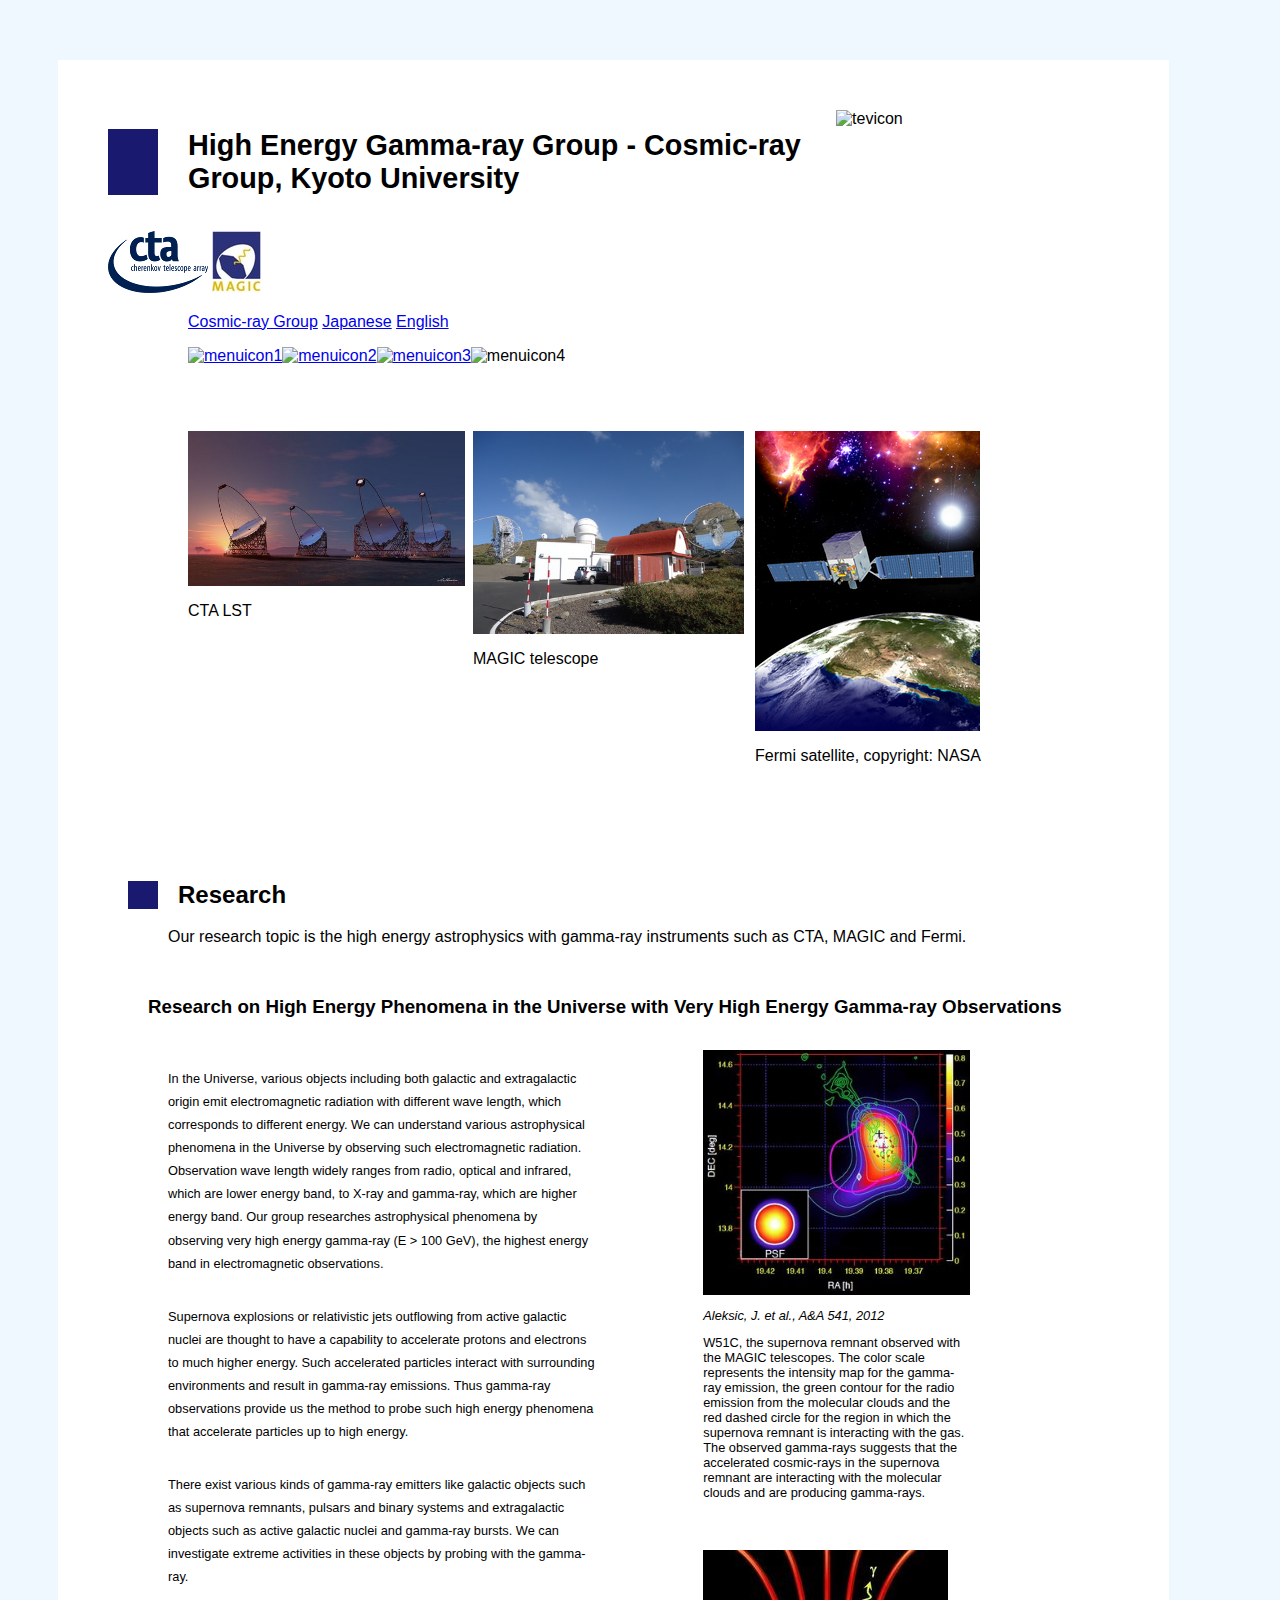
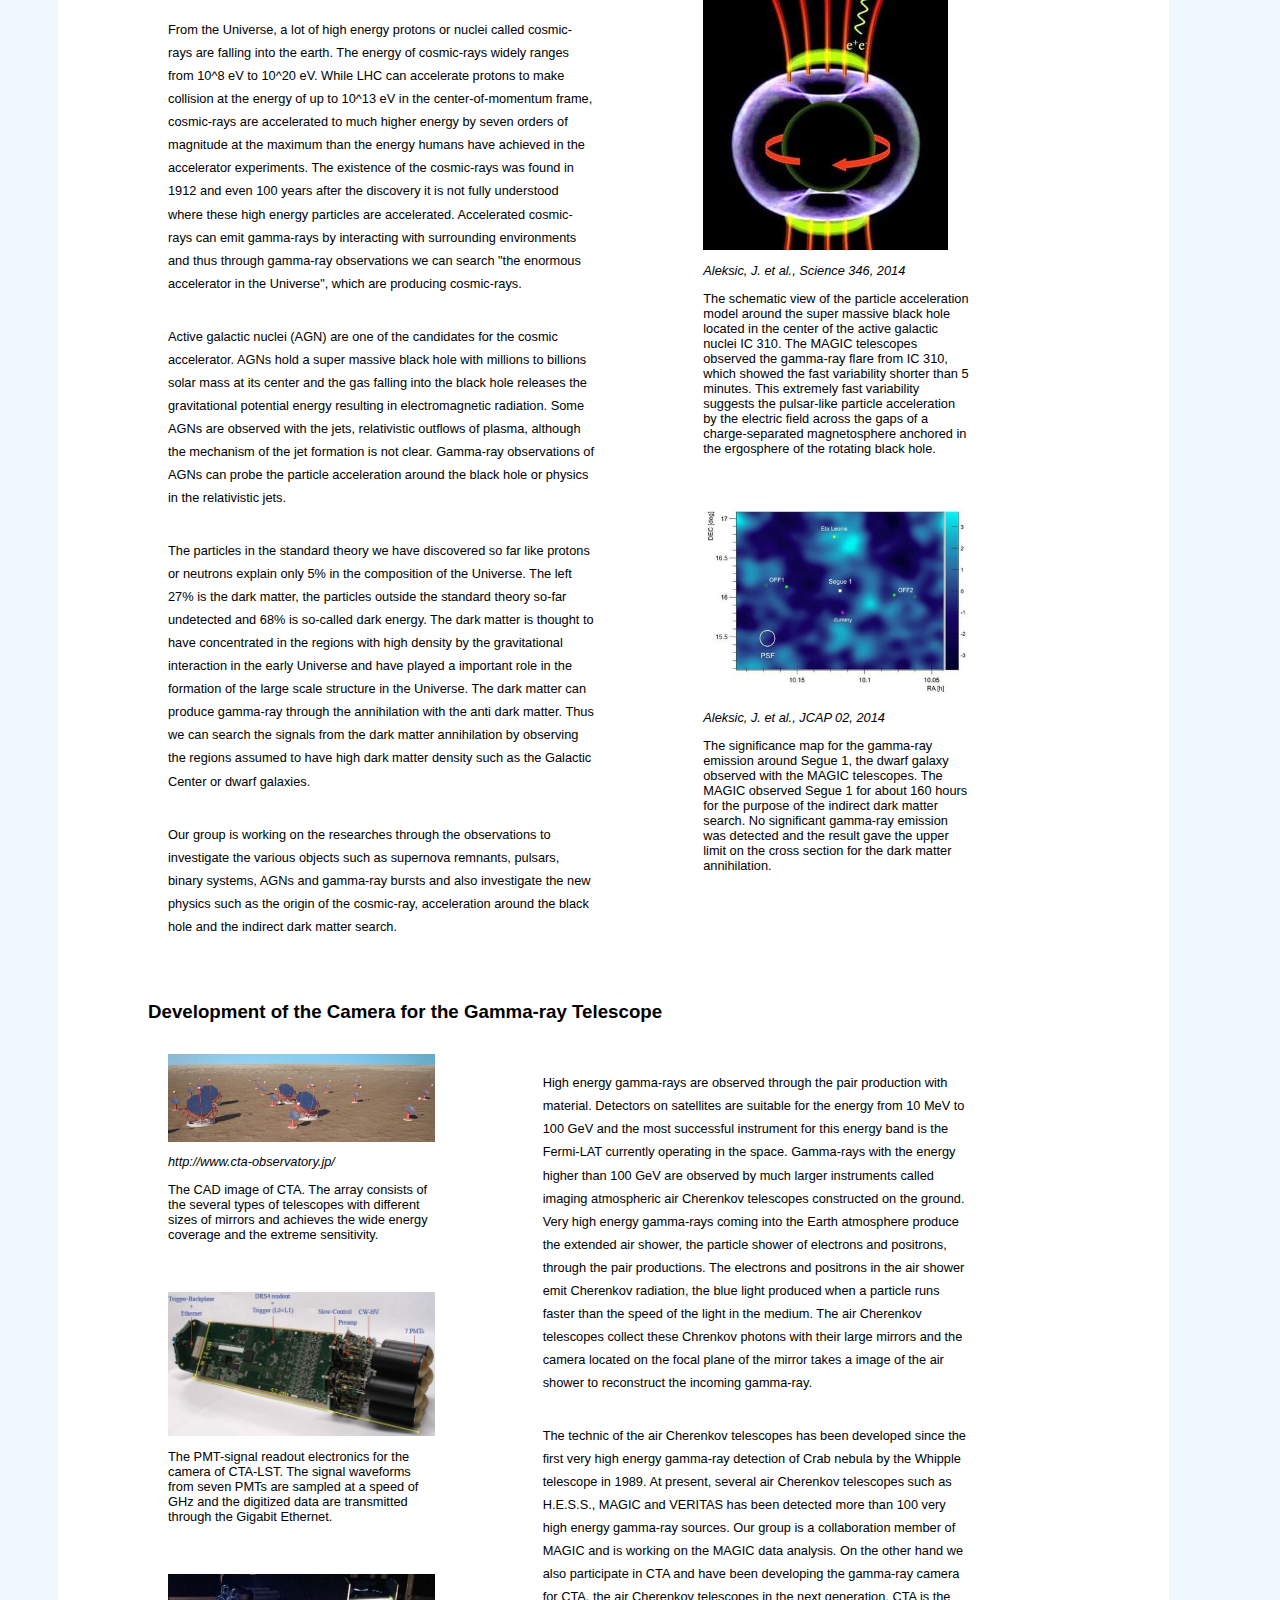
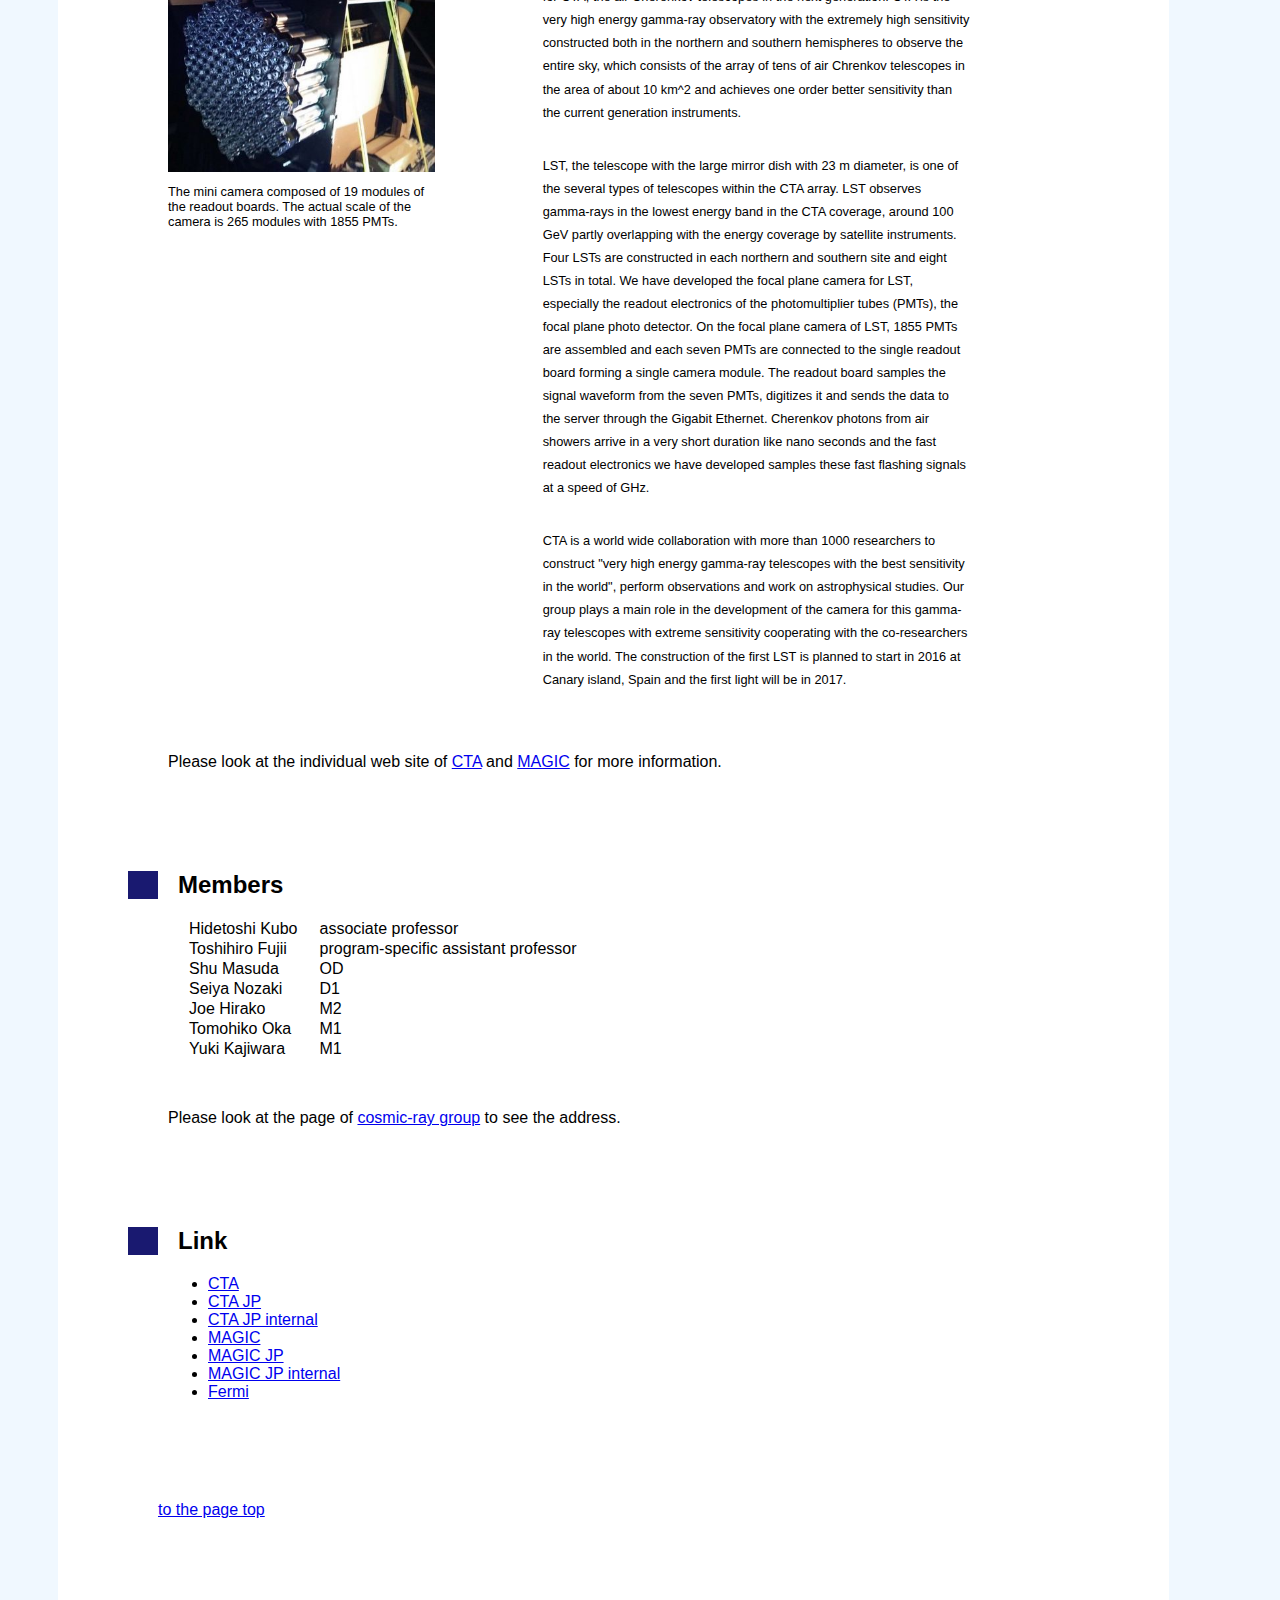
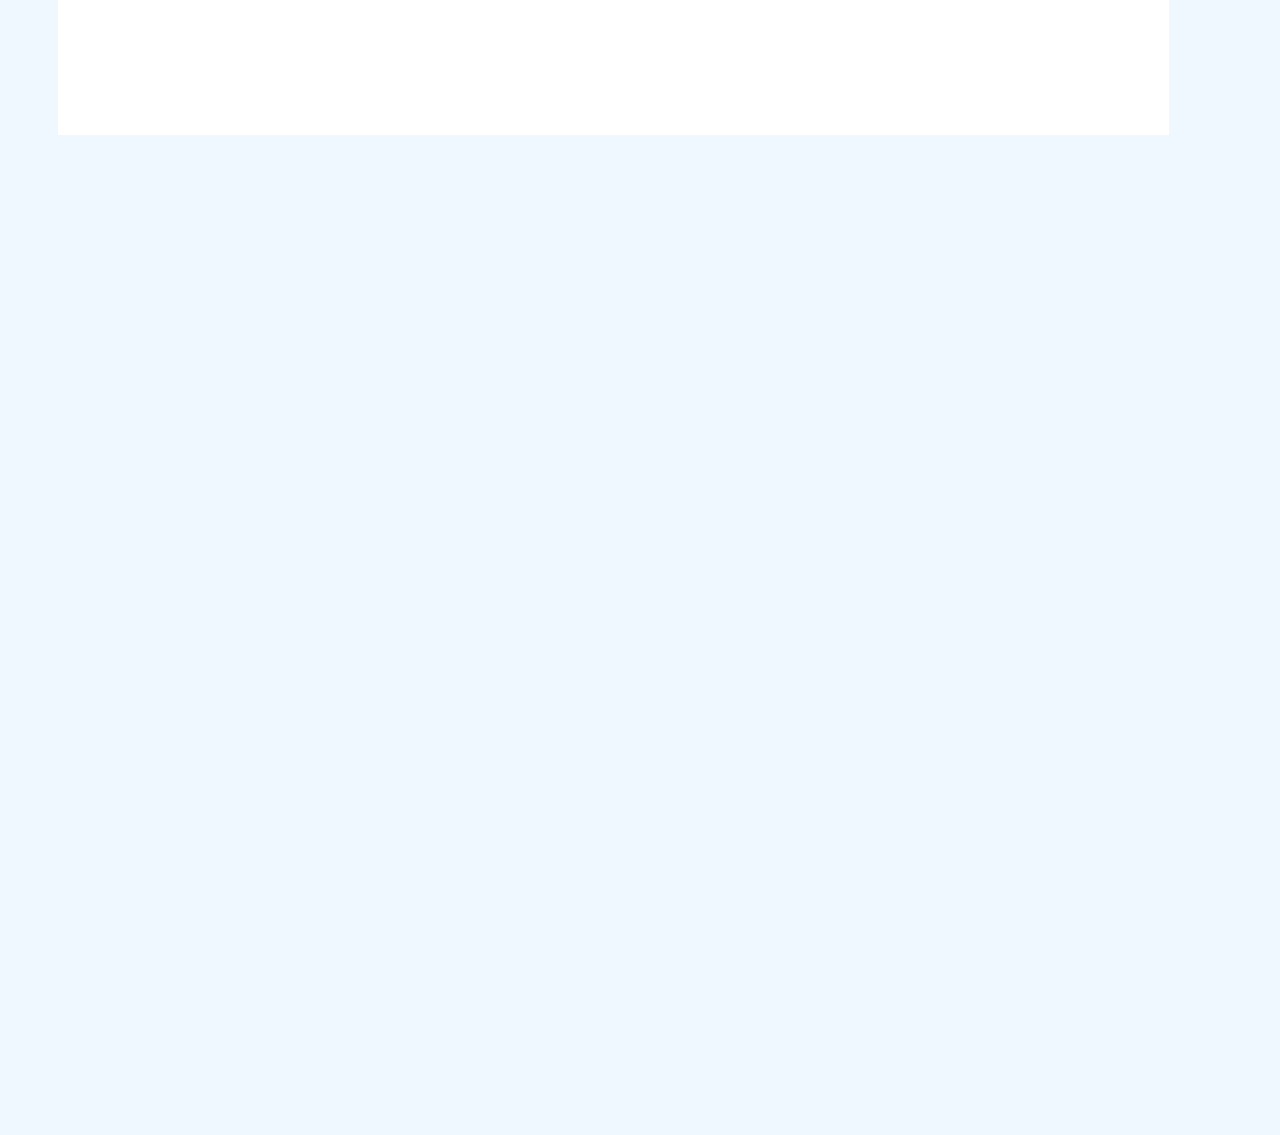
==== englishIndex.html @ abf7470e "first commit" ====
<?xml version="1.0" encoding="utf-8"?>
<!DOCTYPE html PUBLIC "-//W3C//DTD XHTML 1.0 Transitional//EN"
    "http://www.w3.org/TR/xhtml1/DTD/xhtml1-transitional.dtd">
<html xmlns="http://www.w3.org/1999/xhtml" xml:lang="ja" lang="ja">

<head>
    <meta http-equiv="Content-Type" content="text/html; charset=utf-8" />
    <meta http-equiv="Content-Script-Type" content="text/javascript" />
    <meta name="description" content="We are high energy gamma-ray group in cosmic-ray group, Kyoto University." />
    <meta name="keywords" content="CTA,MAGIC,Fermi,TeV gamma-ray,VHE gamma-ray,high energy astrophysics" />
	<meta name="viewport" content="width=device-width, initial-scale=1.0" />
    
	<link rel="stylesheet" type="text/css" href="tevstyle.css" />
	<link rel="shortcut icon" href="oekaki/favicon.ico" />
    
    <title>High Energy Gamma-ray Group - Cosmic-ray Group, Kyoto University</title>
</head>

<!-- \(._.\(._.\(._.\(._.\(._.\(.o. <(We are TeV Gamma-ray Group!) --> 

<body>
    <div id="mainbox">
		<div id="wholetitle">
		<div id="titlel">
		<h1 id="title">High Energy Gamma-ray Group - Cosmic-ray Group, Kyoto University</h1>
		</div>
		<div id="titler">
		<img src="oekaki/tevicon_s.png" alt="tevicon"/>
		</div>
		</div>
		
		<div class="clear"></div>
		
		<p>
			<img src="img/logocta.png" alt="logocta" />
			<img src="img/logomagic.jpg" alt="logomagic" />
		</p>

		<div id="topdispbox">
		<p>
			<a href="http://www-cr.scphys.kyoto-u.ac.jp/">Cosmic-ray Group</a>
			<a href="index.html">Japanese</a>
			<a href="englishIndex.html">English</a>
		</p>

		<p id="menu">
			<a href="#research"><img src="oekaki/Telweb1.png" alt="menuicon1" /></a><a href="#members"><img src="oekaki/Telweb2.png" alt="menuicon2" /></a><a href="#link"><img src="oekaki/Telweb3.png" alt="menuicon3" /></a><img src="oekaki/Telweb4.png" alt="menuicon4" />
		</p>

		<div id="topimg">
			<div id="topimgl">
			<p>
				<img src="img/topcta.jpg" alt="topcta" />
			</p>
			<p>CTA LST</p>
			</div>
			<div id="topimgr">
			<div id="topimgrl">
			<p>
				<img src="img/topmagic.jpg" alt="topmagic" />
			</p>
			<p>MAGIC telescope</p>
			</div>
			<div id="topimgrr">
			<p>
				<img src="img/FermiFromNasa.jpg" alt="FermiFromNasa" />
			</p>
			<p>Fermi satellite, copyright: NASA</p>
			</div>
			</div>
		</div>
		
		<div class="clear"></div>
		
		</div>

		<div class="secbox">
		<h2 id="research" class="subtitle">Research</h2>
		<p>Our research topic is the high energy astrophysics with gamma-ray instruments such as CTA, MAGIC and Fermi.</p>

		<h3>Research on High Energy Phenomena in the Universe with Very High Energy Gamma-ray Observations</h3>
		<div id="physwhole">
		<div class="setsumei" id="phystxt">
			<p>In the Universe, various objects including both galactic and extragalactic origin emit electromagnetic radiation with different wave length, which corresponds to different energy. We can understand various astrophysical phenomena in the Universe by observing such electromagnetic radiation. Observation wave length widely ranges from radio, optical and infrared, which are lower energy band, to X-ray and gamma-ray, which are higher energy band. Our group researches astrophysical phenomena by observing very high energy gamma-ray (E > 100 GeV), the highest energy band in electromagnetic observations.</p>
			<p>Supernova explosions or relativistic jets outflowing from active galactic nuclei are thought to have a capability to accelerate protons and electrons to much higher energy. Such accelerated particles interact with surrounding environments and result in gamma-ray emissions. Thus gamma-ray observations provide us the method to probe such high energy phenomena that accelerate particles up to high energy.</p>
			<p>There exist various kinds of gamma-ray emitters like galactic objects such as supernova remnants, pulsars and binary systems and extragalactic objects such as active galactic nuclei and gamma-ray bursts. We can investigate extreme activities in these objects by probing with the gamma-ray.</p>
			<p>From the Universe, a lot of high energy protons or nuclei called cosmic-rays are falling into the earth. The energy of cosmic-rays widely ranges from 10^8 eV to 10^20 eV. While LHC can accelerate protons to make collision at the energy of up to 10^13 eV in the center-of-momentum frame, cosmic-rays are accelerated to much higher energy by seven orders of magnitude at the maximum than the energy humans have achieved in the accelerator experiments. The existence of the cosmic-rays was found in 1912 and even 100 years after the discovery it is not fully understood where these high energy particles are accelerated. Accelerated cosmic-rays can emit gamma-rays by interacting with surrounding environments and thus through gamma-ray observations we can search "the enormous accelerator in the Universe", which are producing cosmic-rays.</p>
			<p>Active galactic nuclei (AGN) are one of the candidates for the cosmic accelerator. AGNs hold a super massive black hole with millions to billions solar mass at its center and the gas falling into the black hole releases the gravitational potential energy resulting in electromagnetic radiation. Some AGNs are observed with the jets, relativistic outflows of plasma, although the mechanism of the jet formation is not clear. Gamma-ray observations of AGNs can probe the particle acceleration around the black hole or physics in the relativistic jets.</p>
			<p>The particles in the standard theory we have discovered so far like protons or neutrons explain only 5% in the composition of the Universe. The left 27% is the dark matter, the particles outside the standard theory so-far undetected and 68% is so-called dark energy. The dark matter is thought to have concentrated in the regions with high density by the gravitational interaction in the early Universe and have played a important role in the formation of the large scale structure in the Universe. The dark matter can produce gamma-ray through the annihilation with the anti dark matter. Thus we can search the signals from the dark matter annihilation by observing the regions assumed to have high dark matter density such as the Galactic Center or dwarf galaxies.</p>
			<p>Our group is working on the researches through the observations to investigate the various objects such as supernova remnants, pulsars, binary systems, AGNs and gamma-ray bursts and also investigate the new physics such as the origin of the cosmic-ray, acceleration around the black hole and the indirect dark matter search.</p>
		</div>
		<div id="physimg">
			<p><img src="img/w51magic.jpg" alt="w51magic"/></p>
			<p><cite>Aleksic, J. et al., A&A 541, 2012</cite></p>
			<p>W51C, the supernova remnant observed with the MAGIC telescopes. The color scale represents the intensity map for the gamma-ray emission, the green contour for the radio emission from the molecular clouds and the red dashed circle for the region in which the supernova remnant is interacting with the gas. The observed gamma-rays suggests that the accelerated cosmic-rays in the supernova remnant are interacting with the molecular clouds and are producing gamma-rays.</p>
			<p class="pad"><img src="img/ic310magic.jpg" alt="ic310magic"/></p>
			<p><cite>Aleksic, J. et al., Science 346, 2014</cite></p>
			<p>The schematic view of the particle acceleration model around the super massive black hole located in the center of the active galactic nuclei IC 310. The MAGIC telescopes observed the gamma-ray flare from IC 310, which showed the fast variability shorter than 5 minutes. This extremely fast variability suggests the pulsar-like particle acceleration by the electric field across the gaps of a charge-separated magnetosphere anchored in the ergosphere of the rotating black hole.</p>
			<p class="pad"><img src="img/DMmagic.jpg" alt="DMmagic"/></p>
			<p><cite>Aleksic, J. et al., JCAP 02, 2014</cite></p>
			<p>The significance map for the gamma-ray emission around Segue 1, the dwarf galaxy observed with the MAGIC telescopes. The MAGIC observed Segue 1 for about 160 hours for the purpose of the indirect dark matter search. No significant gamma-ray emission was detected and the result gave the upper limit on the cross section for the dark matter annihilation.</p>
		</div>
		</div>

		<div class="clear"></div>

		<h3>Development of the Camera for the Gamma-ray Telescope</h3>
		<div id="camwhole">
		<div class="setsumei" id="camtxt">
			<p>High energy gamma-rays are observed through the pair production with material. Detectors on satellites are suitable for the energy from 10 MeV to 100 GeV and the most successful instrument for this energy band is the Fermi-LAT currently operating in the space. Gamma-rays with the energy higher than 100 GeV are observed by much larger instruments called imaging atmospheric air Cherenkov telescopes constructed on the ground. Very high energy gamma-rays coming into the Earth atmosphere produce the extended air shower, the particle shower of electrons and positrons, through the pair productions. The electrons and positrons in the air shower emit Cherenkov radiation, the blue light produced when a particle runs faster than the speed of the light in the medium. The air Cherenkov telescopes collect these Chrenkov photons with their large mirrors and the camera located on the focal plane of the mirror takes a image of the air shower to reconstruct the incoming gamma-ray.</p>
			<p>The technic of the air Cherenkov telescopes has been developed since the first very high energy gamma-ray detection of Crab nebula by the Whipple telescope in 1989. At present, several air Cherenkov telescopes such as H.E.S.S., MAGIC and VERITAS has been detected more than 100 very high energy gamma-ray sources. Our group is a collaboration member of MAGIC and is working on the MAGIC data analysis. On the other hand we also participate in CTA and have been developing the gamma-ray camera for CTA, the air Cherenkov telescopes in the next generation. CTA is the very high energy gamma-ray observatory with the extremely high sensitivity constructed both in the northern and southern hemispheres to observe the entire sky, which consists of the array of tens of air Chrenkov telescopes in the area of about 10 km^2 and achieves one order better sensitivity than the current generation instruments.</p>
			<p>LST, the telescope with the large mirror dish with 23 m diameter, is one of the several types of telescopes within the CTA array. LST observes gamma-rays in the lowest energy band in the CTA coverage, around 100 GeV partly overlapping with the energy coverage by satellite instruments. Four LSTs are constructed in each northern and southern site and eight LSTs in total. We have developed the focal plane camera for LST, especially the readout electronics of the photomultiplier tubes (PMTs), the focal plane photo detector. On the focal plane camera of LST, 1855 PMTs are assembled and each seven PMTs are connected to the single readout board forming a single camera module. The readout board samples the signal waveform from the seven PMTs, digitizes it and sends the data to the server through the Gigabit Ethernet. Cherenkov photons from air showers arrive in a very short duration like nano seconds and the fast readout electronics we have developed samples these fast flashing signals at a speed of GHz.</p>
			<p>CTA is a world wide collaboration with more than 1000 researchers to construct "very high energy gamma-ray telescopes with the best sensitivity in the world", perform observations and work on astrophysical studies. Our group plays a main role in the development of the camera for this gamma-ray telescopes with extreme sensitivity cooperating with the co-researchers in the world. The construction of the first LST is planned to start in 2016 at Canary island, Spain and the first light will be in 2017.</p>
		</div>

		<div id="camimg">
			<p><img src="img/ctaarray.jpg" alt="ctaarray"/></p>
			<p><cite>http://www.cta-observatory.jp/</cite></p>
			<p>The CAD image of CTA. The array consists of the several types of telescopes with different sizes of mirrors and achieves the wide energy coverage and the extreme sensitivity.</p>
			<p class="pad"><img src="img/Dragonmodule.jpg" alt="Dragonmodule"/></p>
			<p>The PMT-signal readout electronics for the camera of CTA-LST. The signal waveforms from seven PMTs are sampled at a speed of GHz and the digitized data are transmitted through the Gigabit Ethernet.</p>
			<p class="pad"><img src="img/minicamera.jpg" alt="minicamera"/></p>
			<p>The mini camera composed of 19 modules of the readout boards. The actual scale of the camera is 265 modules with 1855 PMTs.</p>
		</div>
		</div>

		<div class="clear"></div>

		<div id="resfooter">
		<p>Please look at the individual web site of <a href="http://www.cta-observatory.jp/" target="_blank">CTA</a> and <a href="http://magic.scphys.kyoto-u.ac.jp/" target="_blank">MAGIC</a> for more information.</p>
		</div>
		</div>

		<div class="secbox">
		<h2 id="members" class="subtitle">Members</h2>
		<table id="membertable">
			<tr><td>Hidetoshi Kubo</td><td>associate professor</td></tr>
			<tr><td>Toshihiro Fujii</td><td>program-specific assistant professor</td></tr>
			<tr><td>Shu Masuda</td><td>OD</td></tr>
			<tr><td>Seiya Nozaki</td><td>D1</td></tr>
			<tr><td>Joe Hirako</td><td>M2</td></tr>
			<tr><td>Tomohiko Oka</td><td>M1</td></tr>
			<tr><td>Yuki Kajiwara</td><td>M1</td></tr>
		</table>
		<div id="memfooter">
			<p>Please look at the page of <a href="http://www-cr.scphys.kyoto-u.ac.jp/member/index.html" target="_blank">cosmic-ray group</a> to see the address.</p>
		</div>
		</div>

		<div class="secbox">
		<h2 id="link" class="subtitle">Link</h2>
		<ul>
			<li><a href="http://www.cta-observatory.org/" target="_blank">CTA</a></li>
			<li><a href="http://www.cta-observatory.jp/" target="_blank">CTA JP</a></li>
			<li><a href="http://www.cta-observatory.jp/Internal/index.html" target="_blank">CTA JP internal</a></li>
			<li><a href="https://magic.mpp.mpg.de/" target="_blank">MAGIC</a></li>
			<li><a href="http://magic.scphys.kyoto-u.ac.jp/" target="_blank">MAGIC JP</a></li>
			<li><a href="http://magic.scphys.kyoto-u.ac.jp/Internal/" target="_blank">MAGIC JP internal</a></li>
			<li><a href="http://www-heaf.hepl.hiroshima-u.ac.jp/glast/glast-j.html" target="_blank">Fermi</a></li>
		</ul>
	</div>

	<p id="footer"><a href="#title">to the page top</a></p>

    </div>
</body>

</html>
---- tevstyle.css ----
@charset "utf-8";

body {
	font-family: "メイリオ",sans-serif;
	/*
	font-family: "メイリオ",serif;
	*/
	background-color: aliceblue;
}

img {
	max-width: 100%;
}

/* for debug display */
/*
div, p{
	border: solid 1px black;
}
*/

#mainbox {
	margin-left: 50px;
	margin-bottom: 1000px;
	margin-top: 60px;
	width: 80%;
	padding: 50px 50px 200px 50px;
	/*
	background: white url("img/crtev.png") fixed no-repeat 90% top;
	*/
	background-color: white;
}

#topdispbox {
	margin-left: 80px;
}

#wholetitle{
	width: 90%;
}
#titlel{
	float: left;
	width: 78%;
}
#titler{
	float: right;
	width: 20%;
}

#title{
	/*
	border-bottom: solid 1px midnightblue;
	width: 80%;
	*/
	border-left: solid 50px midnightblue;
	padding-left: 30px;
	font-size: 180%;
}
.subtitle{
	/*
	border-bottom: solid 1px midnightblue;
	*/
	border-left: solid 30px midnightblue;
	padding-left: 20px;
	width: 40%;
}

#menu{
	width: 800px;
}

#topimg{
	margin-top: 50px;
	/*
	width: 800px;
	*/
	width: 90%;
}
#topimg img{
	/*
	height: 300px;
	*/
}
#topimgl{
	width: 33%;
	float: left;
}
#topimgr{
	width: 66%;
	float: right;
}
#topimgrl{
	width: 49%;
	float: left;
}
#topimgrr{
	width: 49%;
	float: right;
}

#physwhole{
	width: 90%;
}
#phystxt{
	float: left;
	width: 58%;
}
#physimg{
	font-size: 80%;
	width: 40%;
	float: right;
}
#phystxt p, #physimg p{
	margin-right: 50px;
}
#physimg .pad{
	margin-top: 50px;
}

#camwhole{
	width: 90%;
}
#camtxt{
	float: right;
	width: 58%;
}
#camimg{
	font-size: 80%;
	width: 40%;
	float: left;
}
#camtxt p, #camimg p{
	margin-right: 50px;
}
#camtxt p, #phystxt p{
	margin-top: 30px;
}
#camimg .pad{
	margin-top: 50px;
}

#resfooter{
	margin-top: 50px;
}
#memfooter{
	margin-top: 50px;
}
#membertable{
	border-spacing: 20px 0px;
}

#footer{
	margin-top: 100px;
	margin-left: 50px;
}

.clear {
	clear: both;
}

.secbox {
	margin-left: 20px;
	margin-top: 100px;
}
.secbox h3 {
	margin-left: 20px;
	margin-top: 50px;
}
.secbox p, .secbox table, .secbox ul {
	margin-left: 40px;
	/*
	margin-right: 200px;
	*/
}
.setsumei {
	font-size: 80%;
	line-height: 180%;
}
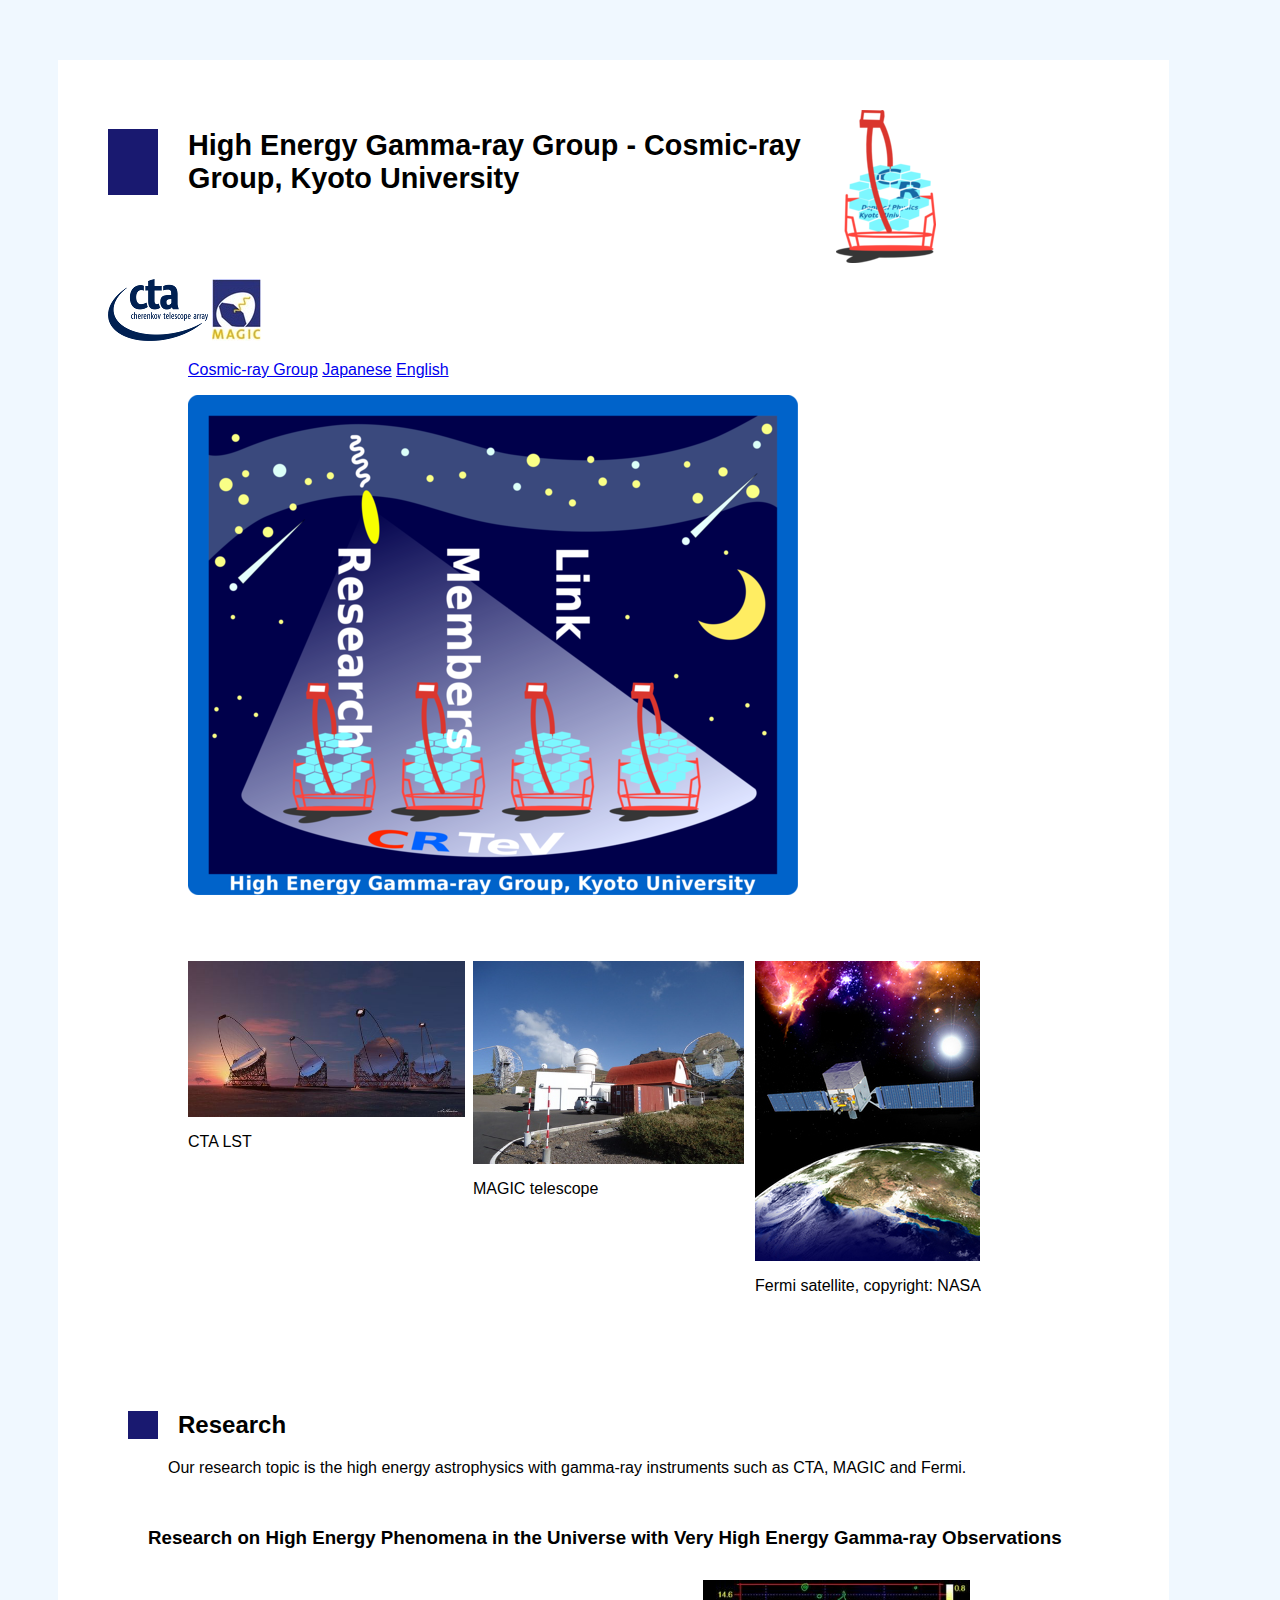
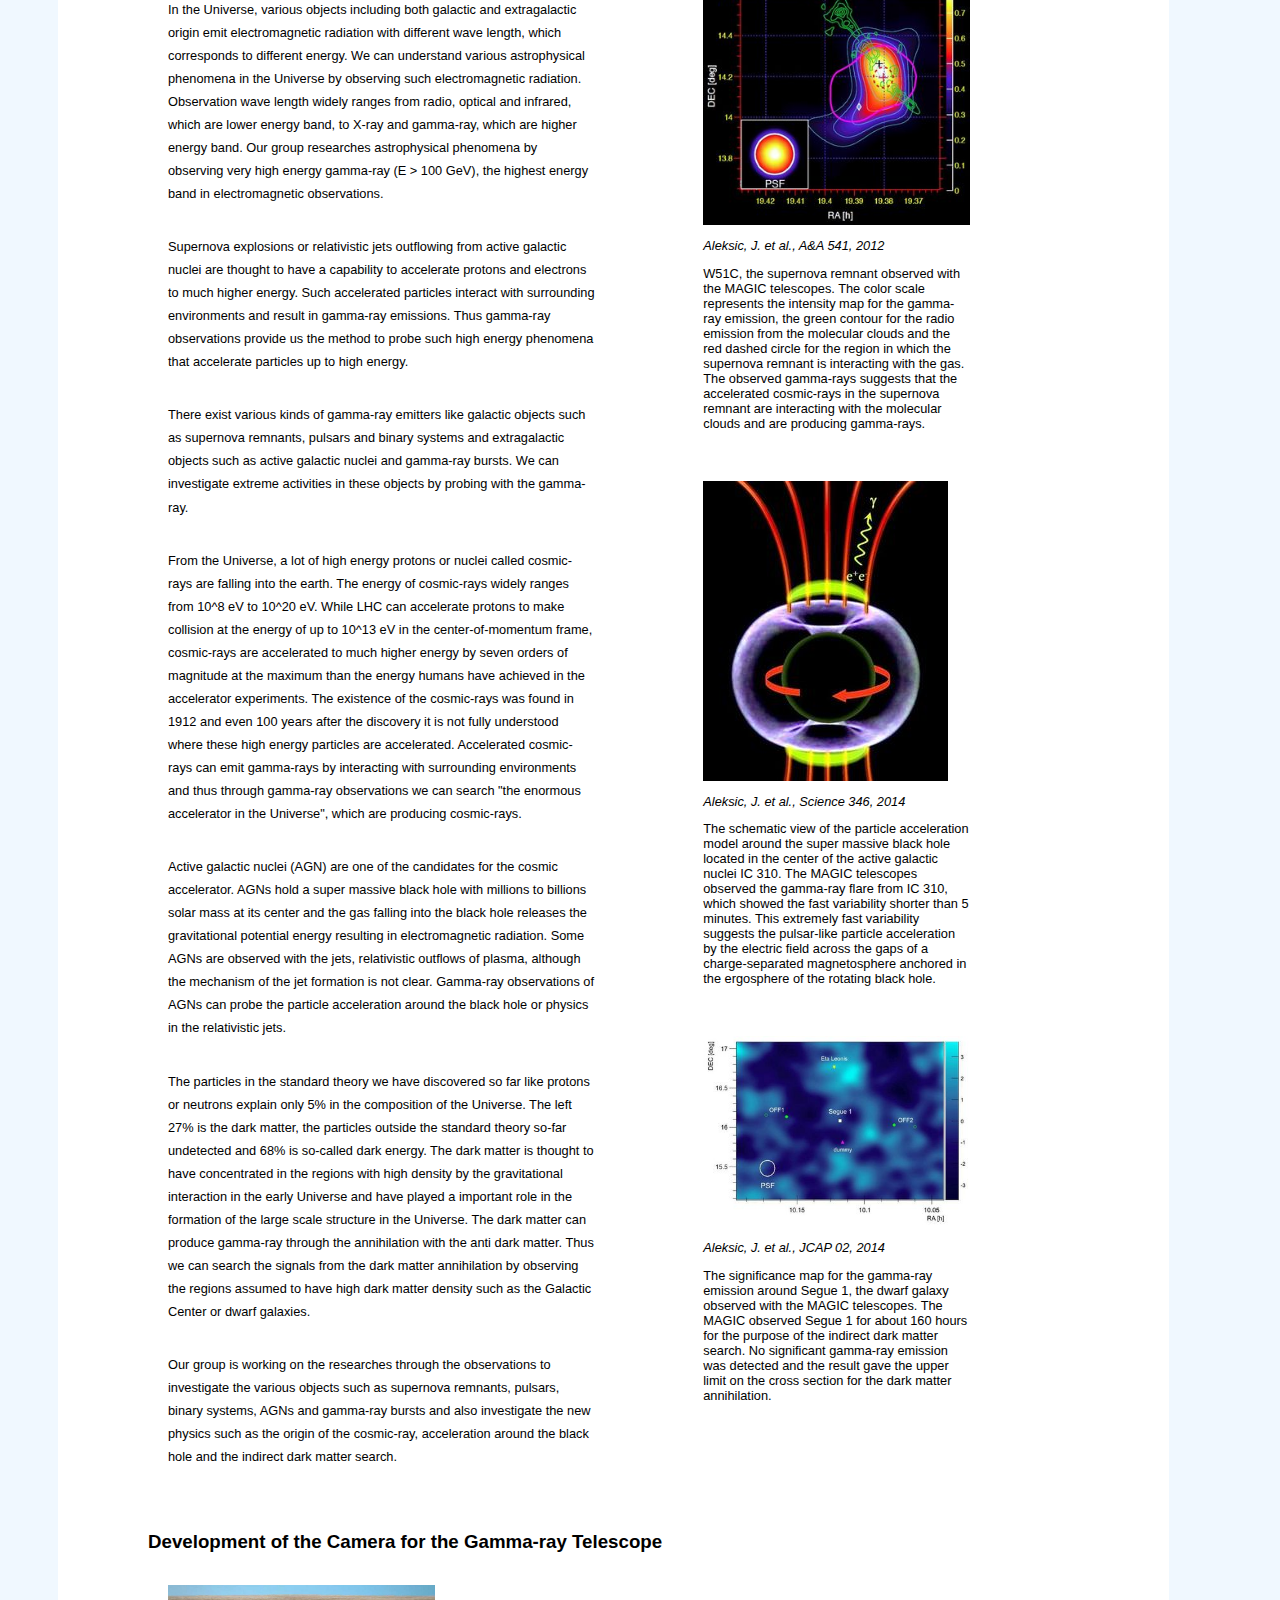
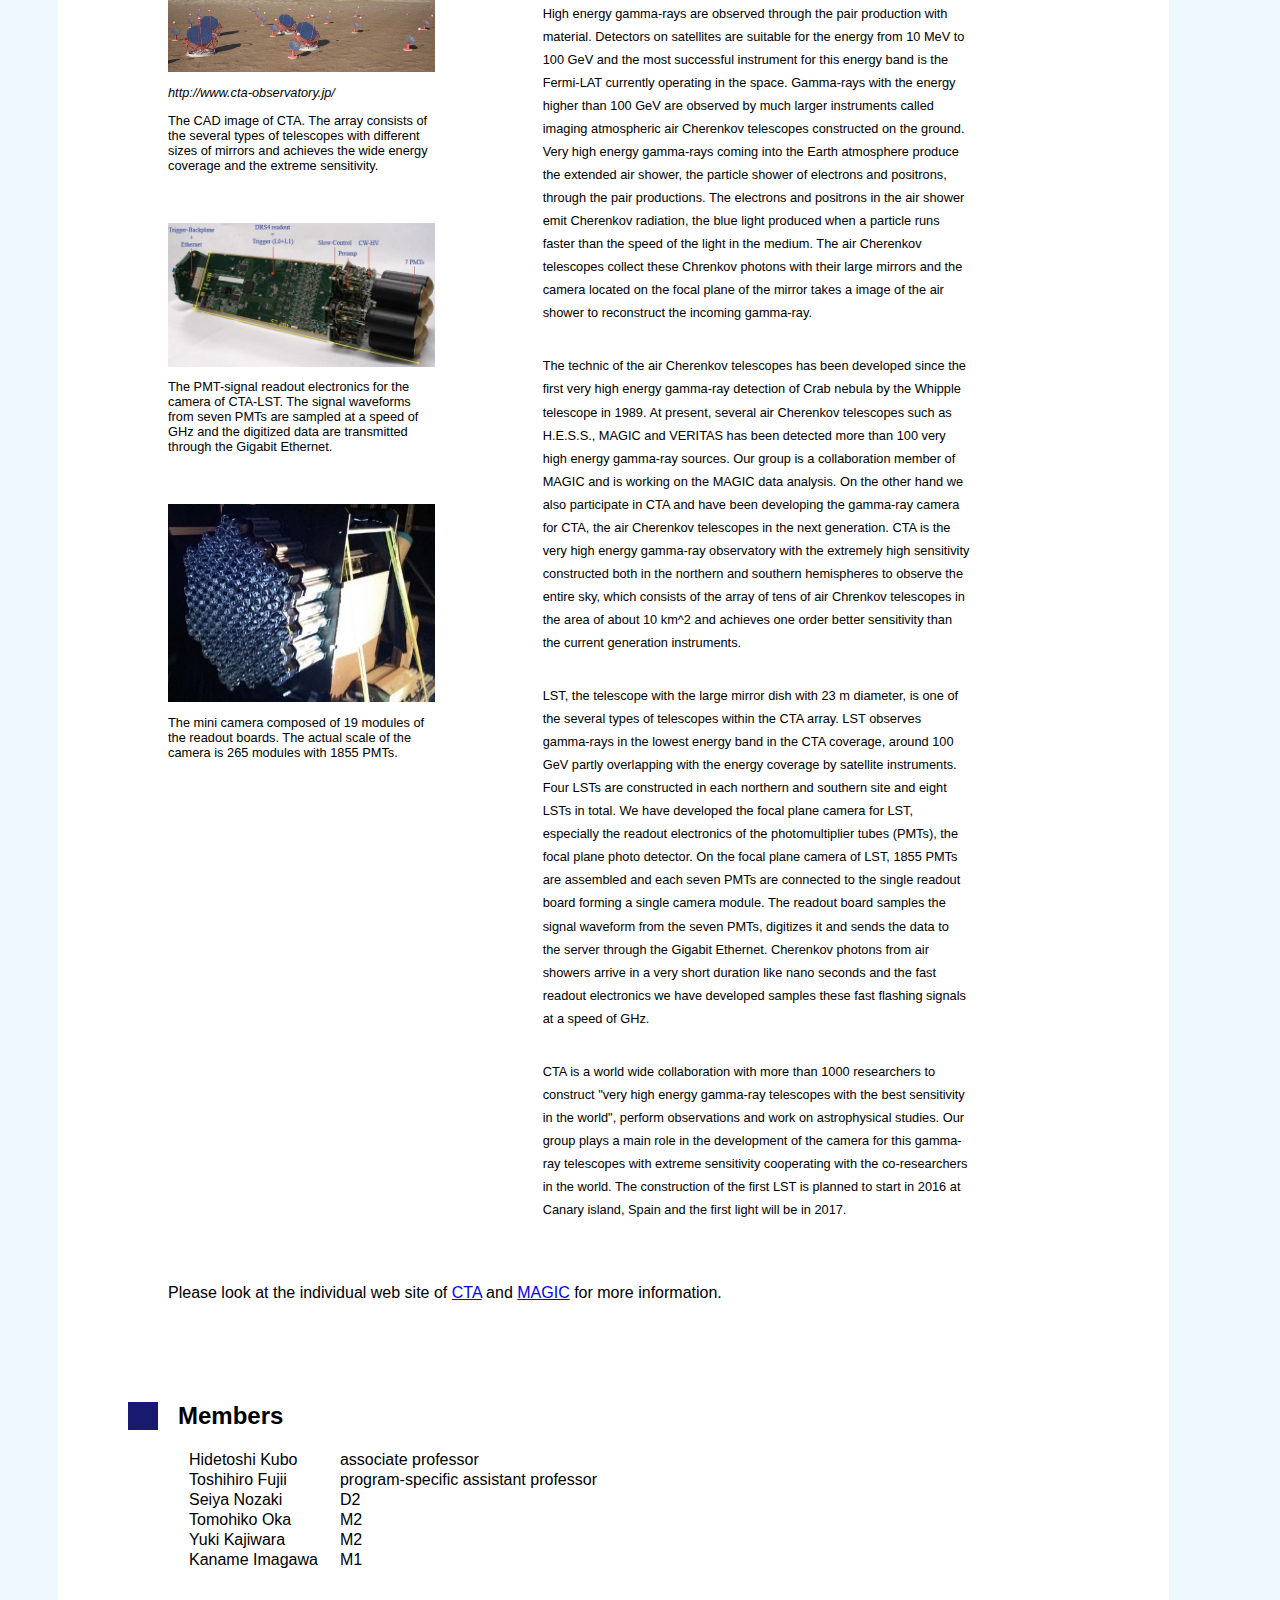
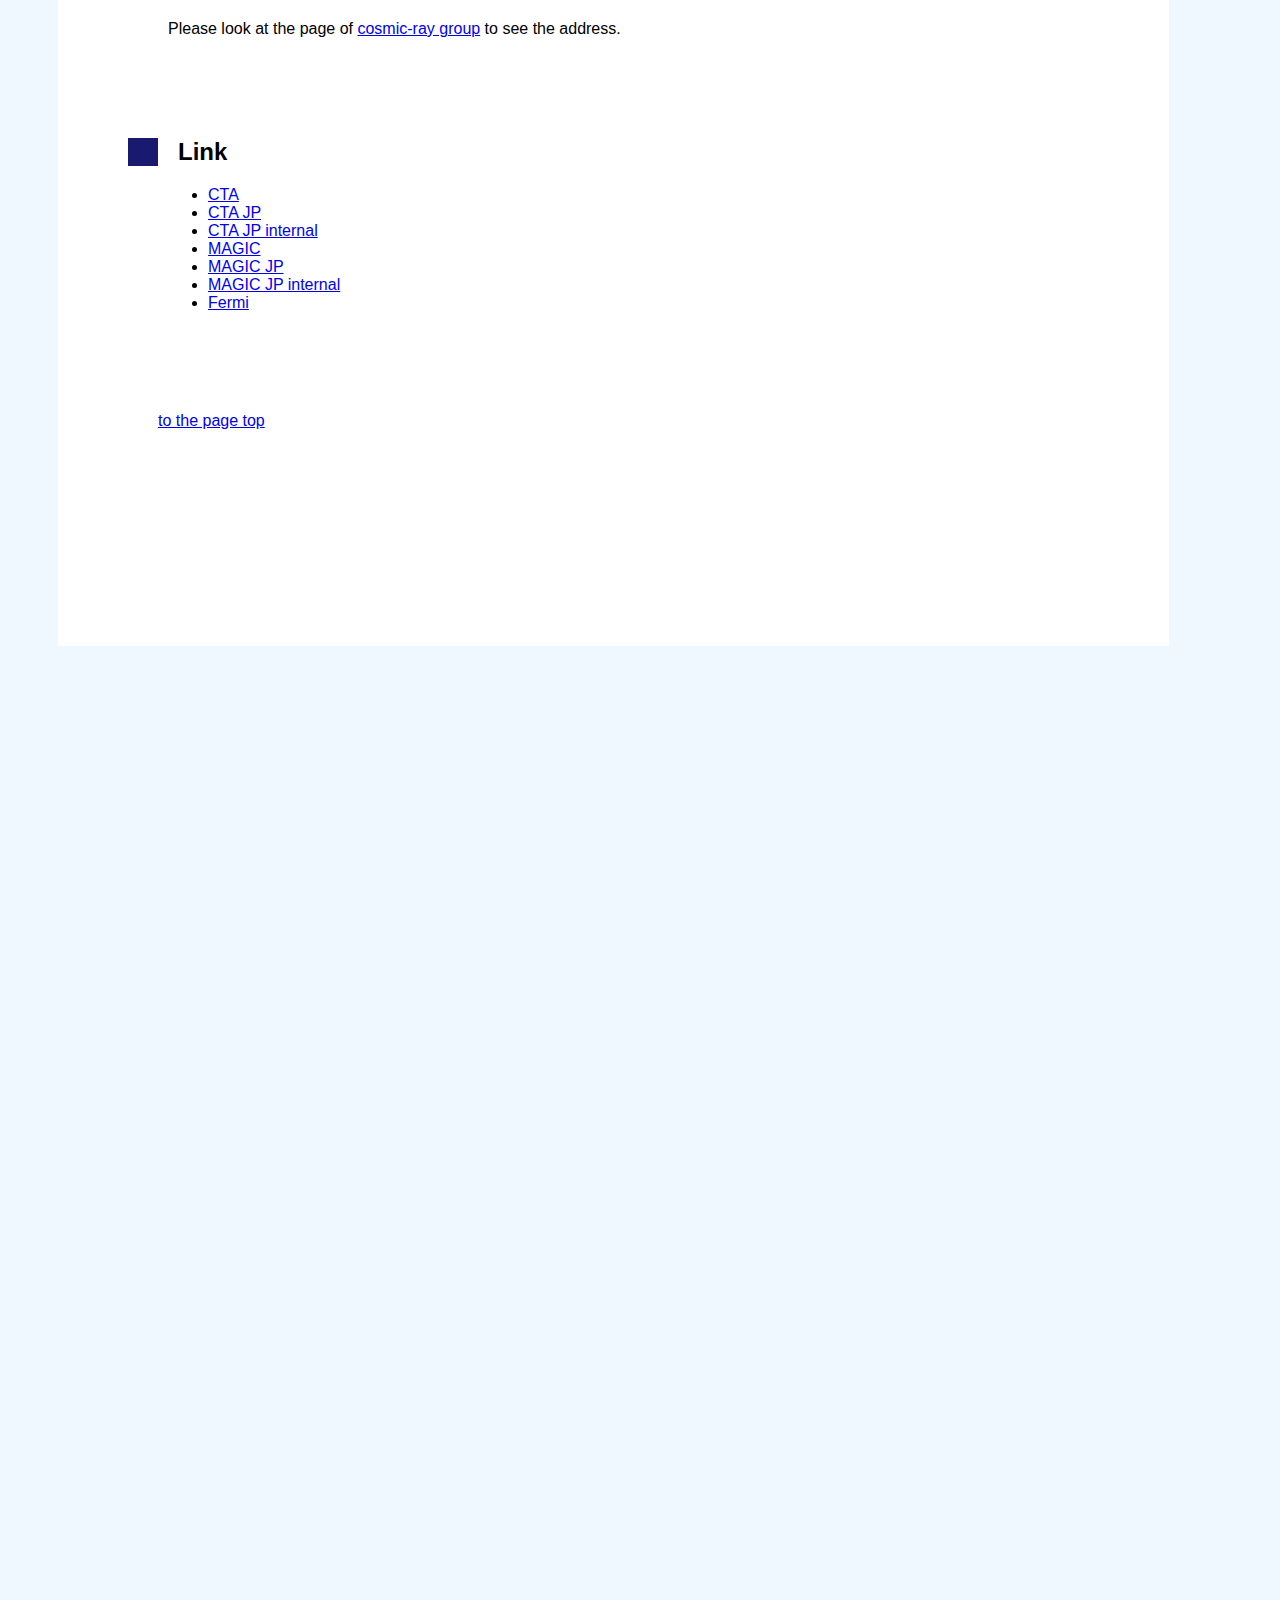
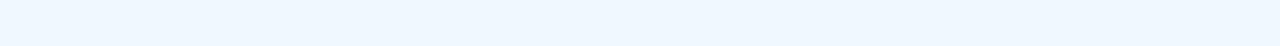
==== commit 45a21454: "add Imagawa kun" ====
--- a/englishIndex.html
+++ b/englishIndex.html
@@ -136,11 +136,10 @@
 		<table id="membertable">
 			<tr><td>Hidetoshi Kubo</td><td>associate professor</td></tr>
 			<tr><td>Toshihiro Fujii</td><td>program-specific assistant professor</td></tr>
-			<tr><td>Shu Masuda</td><td>OD</td></tr>
-			<tr><td>Seiya Nozaki</td><td>D1</td></tr>
-			<tr><td>Joe Hirako</td><td>M2</td></tr>
-			<tr><td>Tomohiko Oka</td><td>M1</td></tr>
-			<tr><td>Yuki Kajiwara</td><td>M1</td></tr>
+			<tr><td>Seiya Nozaki</td><td>D2</td></tr>
+			<tr><td>Tomohiko Oka</td><td>M2</td></tr>
+			<tr><td>Yuki Kajiwara</td><td>M2</td></tr>
+                        <tr><td>Kaname Imagawa</td><td>M1</td></tr>
 		</table>
 		<div id="memfooter">
 			<p>Please look at the page of <a href="http://www-cr.scphys.kyoto-u.ac.jp/member/index.html" target="_blank">cosmic-ray group</a> to see the address.</p>
